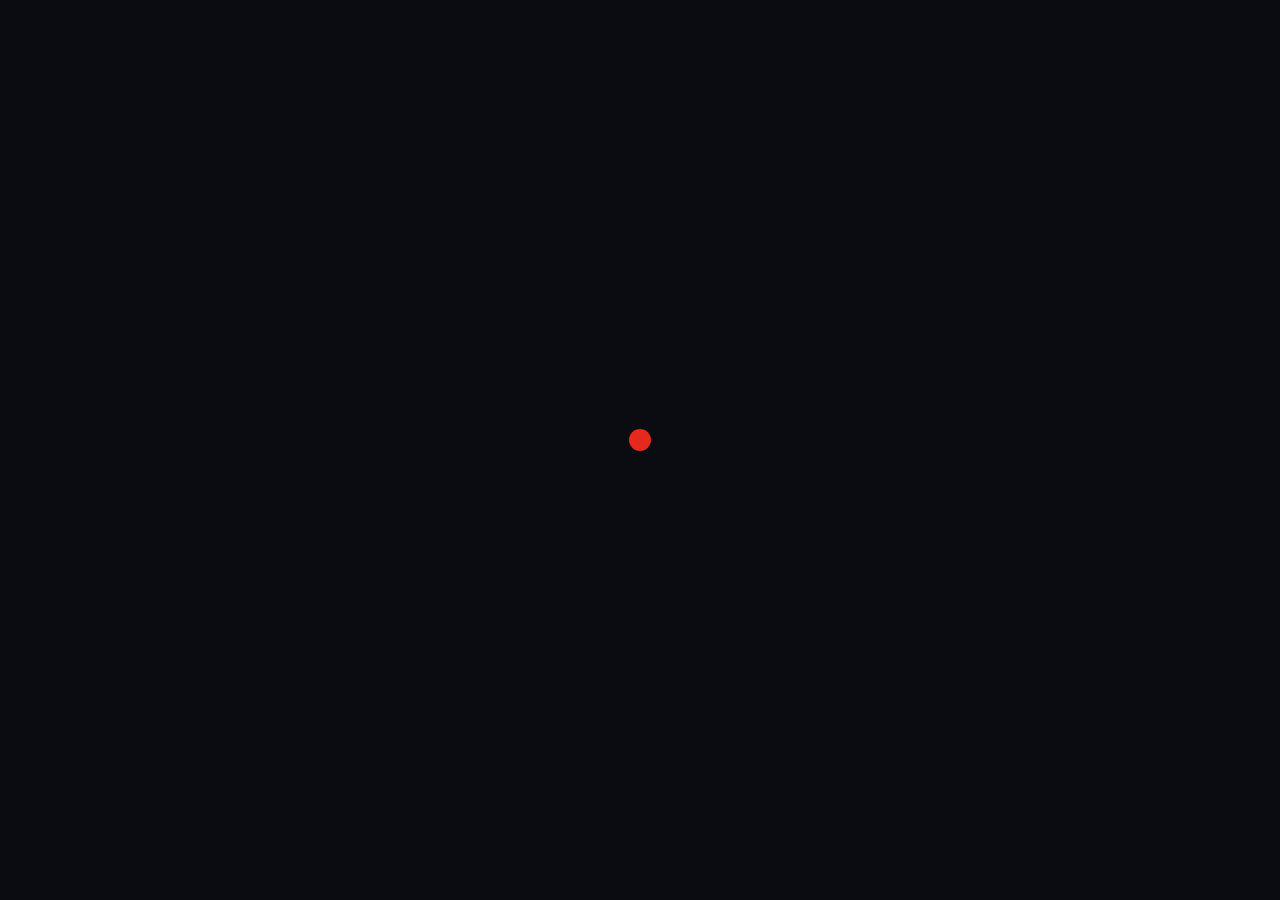
==== index.html @ 398124d1 "Launch and live pages Co-Authored-By: Claude Opus 5.5 <noreply@anthropic.com> Claude-Session: https:" ====
<!doctype html><html lang="en"><head><meta charset="utf-8"><meta name="viewport" content="width=device-width,initial-scale=1"><meta name="robots" content="noindex"><title>Nicosia</title><link rel="icon" href="data:image/svg+xml,%3Csvg xmlns=%27http://www.w3.org/2000/svg%27 viewBox=%270 0 32 32%27%3E%3Ccircle cx=%2716%27 cy=%2716%27 r=%2716%27 fill=%27%23e62b1e%27/%3E%3C/svg%3E"><style>html,body{height:100%;margin:0;background:#0b0b12;color:#fff;font:18px "Helvetica Neue",Helvetica,Arial,sans-serif}body{display:grid;place-items:center}i{width:22px;height:22px;border-radius:50%;background:#e62b1e;display:block;margin:0 auto 20px}div{text-align:center}</style></head><body><div><i></i></div></body></html>
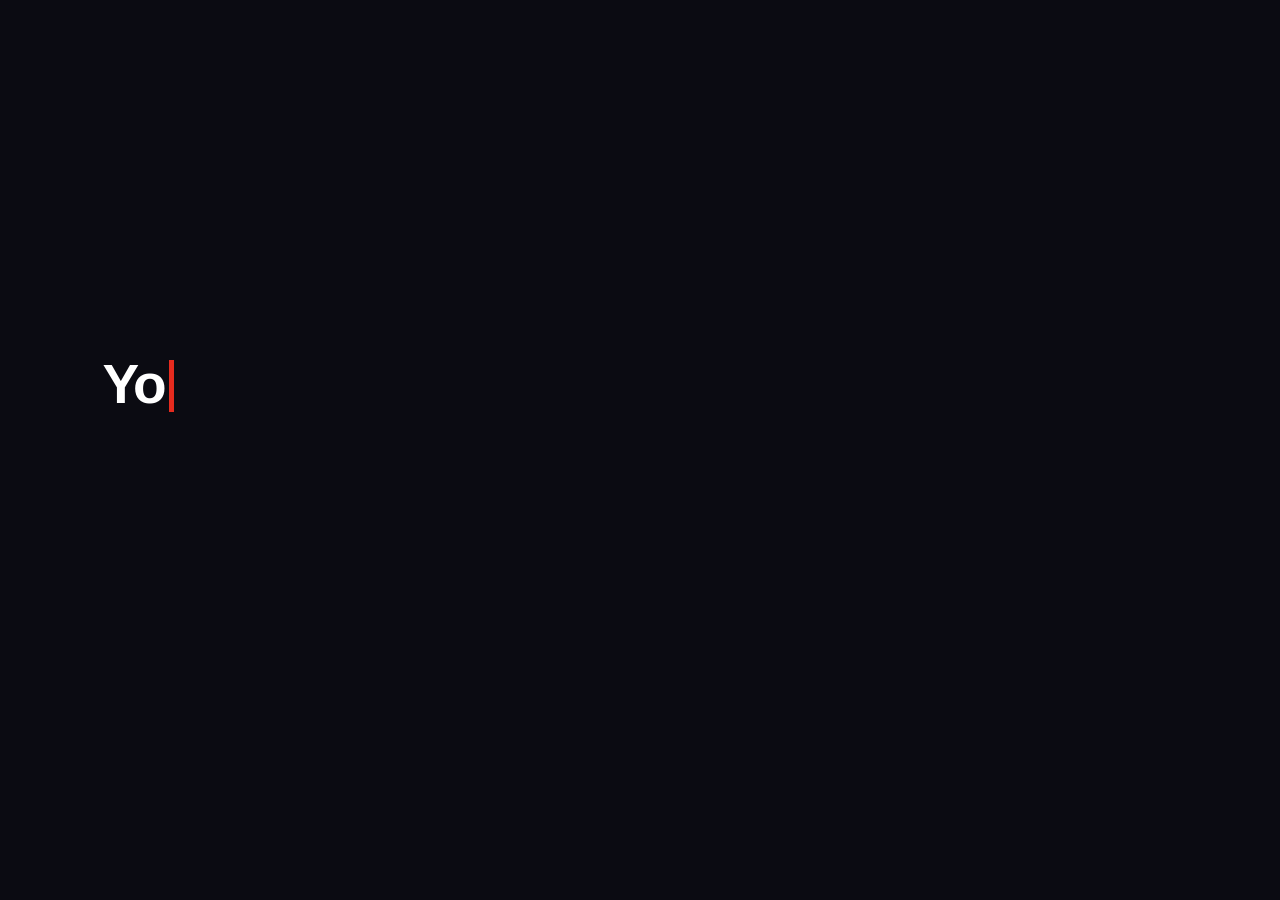
==== commit 67c3cba0: "Update site Co-Authored-By: Claude Opus 5.5 <noreply@anthropic.com> Claude-Session: https://claude.a" ====
--- a/index.html
+++ b/index.html
@@ -1 +1,14 @@
-<!doctype html><html lang="en"><head><meta charset="utf-8"><meta name="viewport" content="width=device-width,initial-scale=1"><meta name="robots" content="noindex"><title>Nicosia</title><link rel="icon" href="data:image/svg+xml,%3Csvg xmlns=%27http://www.w3.org/2000/svg%27 viewBox=%270 0 32 32%27%3E%3Ccircle cx=%2716%27 cy=%2716%27 r=%2716%27 fill=%27%23e62b1e%27/%3E%3C/svg%3E"><style>html,body{height:100%;margin:0;background:#0b0b12;color:#fff;font:18px "Helvetica Neue",Helvetica,Arial,sans-serif}body{display:grid;place-items:center}i{width:22px;height:22px;border-radius:50%;background:#e62b1e;display:block;margin:0 auto 20px}div{text-align:center}</style></head><body><div><i></i></div></body></html>+<!doctype html><html lang="en"><head><meta charset="utf-8"><meta name="viewport" content="width=device-width,initial-scale=1"><meta name="robots" content="noindex"><title>Coming soon</title><meta name="theme-color" content="#0b0b12"><link rel="icon" href="data:image/svg+xml,%3Csvg xmlns=%27http://www.w3.org/2000/svg%27 viewBox=%270 0 32 32%27%3E%3Ccircle cx=%2716%27 cy=%2716%27 r=%2716%27 fill=%27%23e62b1e%27/%3E%3C/svg%3E"><style>
+html,body{height:100%;margin:0;background:#0b0b12;color:#fff}
+body{display:grid;align-items:center;padding:0 clamp(24px,8vw,140px);box-sizing:border-box;font-family:"Helvetica Neue",Helvetica,Arial,sans-serif;-webkit-font-smoothing:antialiased}
+h1{margin:0;font-size:clamp(32px,4.3vw,84px);line-height:1.2;letter-spacing:-.035em;font-weight:700}h1>span{display:block}
+.c{position:relative}.c::after{content:"";position:absolute;left:.08em;top:.12em;width:.09em;height:.95em;background:#e62b1e;animation:b 1.06s steps(1) infinite}
+.busy .c::after{animation:none}.r{visibility:hidden}@keyframes b{50%{opacity:0}}
+@media(prefers-reduced-motion:reduce){.c::after{animation:none}}</style></head><body>
+<h1 aria-label="Young ideas from Cyprus to the world. Great education. Strong community. Coming soon..."><span aria-hidden="true">Young ideas from Cyprus to the world.</span><span aria-hidden="true">Great education. Strong community.</span><span aria-hidden="true">Coming soon...</span></h1>
+<script>(function(){var h=document.querySelector("h1"),c=document.createElement("i"),i=0,j=0,R;c.className="c";
+if(matchMedia("(prefers-reduced-motion:reduce)").matches){h.lastChild.appendChild(c);return}
+R=[].map.call(h.children,function(s){var t=s.textContent,a=document.createElement("span"),r=document.createElement("span");r.className="r";r.textContent=t;s.textContent="";s.append(a,r);return{t:t,a:a,r:r}});
+R[0].a.after(c);
+function go(){var l=R[i];if(j<l.t.length){h.classList.add("busy");j++;l.a.textContent=l.t.slice(0,j);l.r.textContent=l.t.slice(j);setTimeout(go,l.t[j-1]=="."?260:45+Math.random()*65)}else{h.classList.remove("busy");if(++i<R.length){j=0;setTimeout(function(){R[i].a.after(c);go()},550)}}}
+setTimeout(go,900)})()</script></body></html>
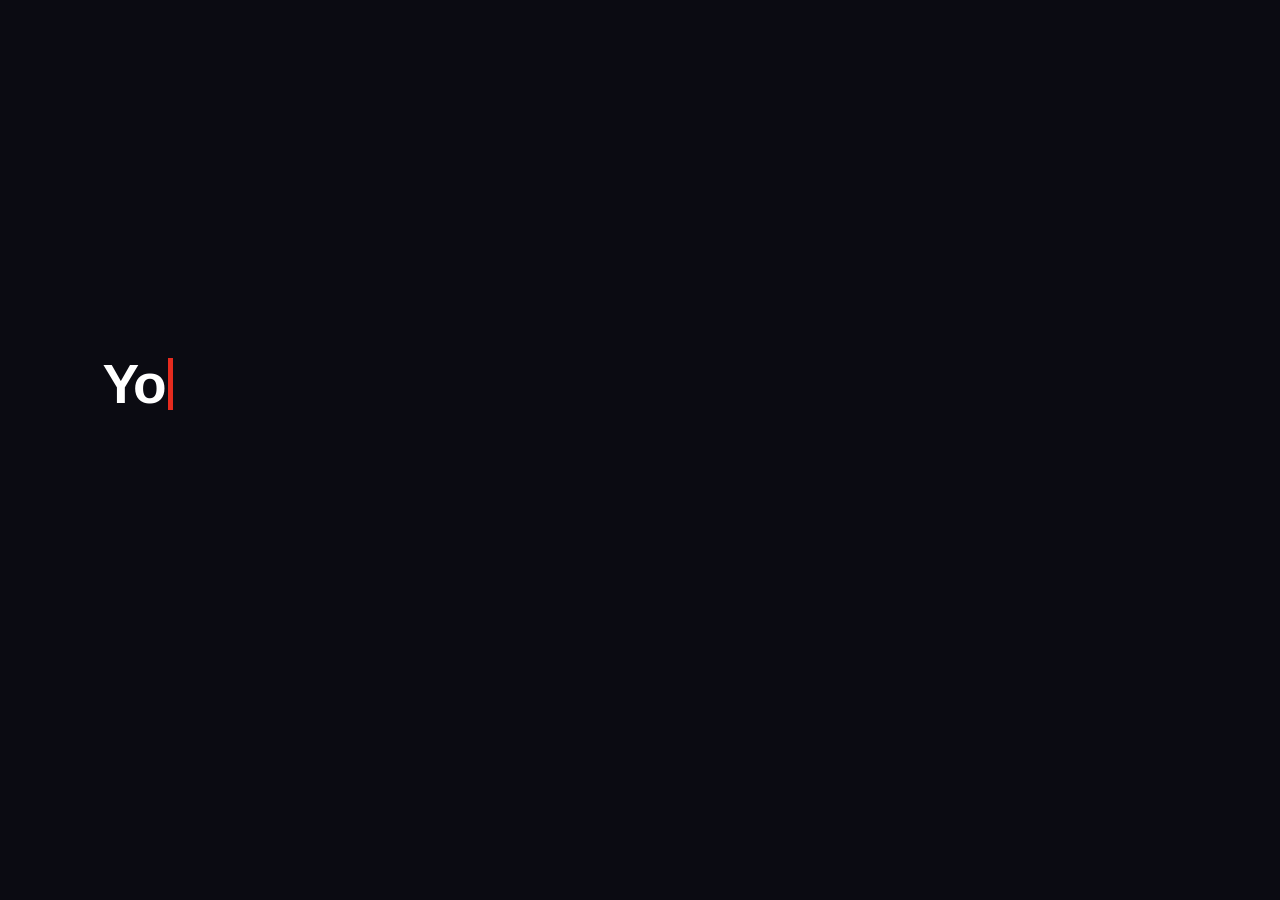
==== commit 9c52c1ce: "Fix typing cursor on iPhone Co-Authored-By: Claude Opus 5.5 <noreply@anthropic.com> Claude-Session: " ====
--- a/index.html
+++ b/index.html
@@ -1,14 +1,17 @@
 <!doctype html><html lang="en"><head><meta charset="utf-8"><meta name="viewport" content="width=device-width,initial-scale=1"><meta name="robots" content="noindex"><title>Coming soon</title><meta name="theme-color" content="#0b0b12"><link rel="icon" href="data:image/svg+xml,%3Csvg xmlns=%27http://www.w3.org/2000/svg%27 viewBox=%270 0 32 32%27%3E%3Ccircle cx=%2716%27 cy=%2716%27 r=%2716%27 fill=%27%23e62b1e%27/%3E%3C/svg%3E"><style>
 html,body{height:100%;margin:0;background:#0b0b12;color:#fff}
 body{display:grid;align-items:center;padding:0 clamp(24px,8vw,140px);box-sizing:border-box;font-family:"Helvetica Neue",Helvetica,Arial,sans-serif;-webkit-font-smoothing:antialiased}
-h1{margin:0;font-size:clamp(32px,4.3vw,84px);line-height:1.2;letter-spacing:-.035em;font-weight:700}h1>span{display:block}
-.c{position:relative}.c::after{content:"";position:absolute;left:.08em;top:.12em;width:.09em;height:.95em;background:#e62b1e;animation:b 1.06s steps(1) infinite}
-.busy .c::after{animation:none}.r{visibility:hidden}@keyframes b{50%{opacity:0}}
-@media(prefers-reduced-motion:reduce){.c::after{animation:none}}</style></head><body>
+h1{position:relative;margin:0;font-size:clamp(32px,4.3vw,84px);line-height:1.2;letter-spacing:-.035em;font-weight:700}h1>span{display:block}
+.c{position:absolute;left:0;top:0;width:.09em;height:.95em;background:#e62b1e;animation:b 1.06s steps(1) infinite}
+.busy .c{animation:none}.r{visibility:hidden}@keyframes b{50%{opacity:0}}
+@media(prefers-reduced-motion:reduce){.c{animation:none}}</style></head><body>
 <h1 aria-label="Young ideas from Cyprus to the world. Great education. Strong community. Coming soon..."><span aria-hidden="true">Young ideas from Cyprus to the world.</span><span aria-hidden="true">Great education. Strong community.</span><span aria-hidden="true">Coming soon...</span></h1>
 <script>(function(){var h=document.querySelector("h1"),c=document.createElement("i"),i=0,j=0,R;c.className="c";
-if(matchMedia("(prefers-reduced-motion:reduce)").matches){h.lastChild.appendChild(c);return}
+if(matchMedia("(prefers-reduced-motion:reduce)").matches){i=-1}
 R=[].map.call(h.children,function(s){var t=s.textContent,a=document.createElement("span"),r=document.createElement("span");r.className="r";r.textContent=t;s.textContent="";s.append(a,r);return{t:t,a:a,r:r}});
-R[0].a.after(c);
-function go(){var l=R[i];if(j<l.t.length){h.classList.add("busy");j++;l.a.textContent=l.t.slice(0,j);l.r.textContent=l.t.slice(j);setTimeout(go,l.t[j-1]=="."?260:45+Math.random()*65)}else{h.classList.remove("busy");if(++i<R.length){j=0;setTimeout(function(){R[i].a.after(c);go()},550)}}}
-setTimeout(go,900)})()</script></body></html>+if(i<0){R.forEach(function(l){l.a.textContent=l.t;l.r.textContent=""});i=R.length-1;j=R[i].t.length}
+function cur(){var l=R[i],n=(j?l.a:l.r).firstChild,g=document.createRange(),b=h.getBoundingClientRect(),q,k;g.setStart(n,j?j-1:0);g.setEnd(n,j?j:1);k=g.getClientRects();q=k[k.length-1];if(!q)return;
+var f=parseFloat(getComputedStyle(h).fontSize);c.style.left=((j?q.right:q.left)-b.left+f*.06)+"px";c.style.top=(q.top-b.top+(q.height-f*.95)/2)+"px"}
+h.appendChild(c);cur();addEventListener("resize",cur);if(document.fonts)document.fonts.ready.then(cur);
+function go(){var l=R[i];if(j<l.t.length){h.classList.add("busy");j++;l.a.textContent=l.t.slice(0,j);l.r.textContent=l.t.slice(j);cur();setTimeout(go,l.t[j-1]=="."?260:45+Math.random()*65)}else{h.classList.remove("busy");if(i<R.length-1)setTimeout(function(){i++;j=0;cur();go()},550)}}
+if(!(i==R.length-1&&j))setTimeout(go,900)})()</script></body></html>
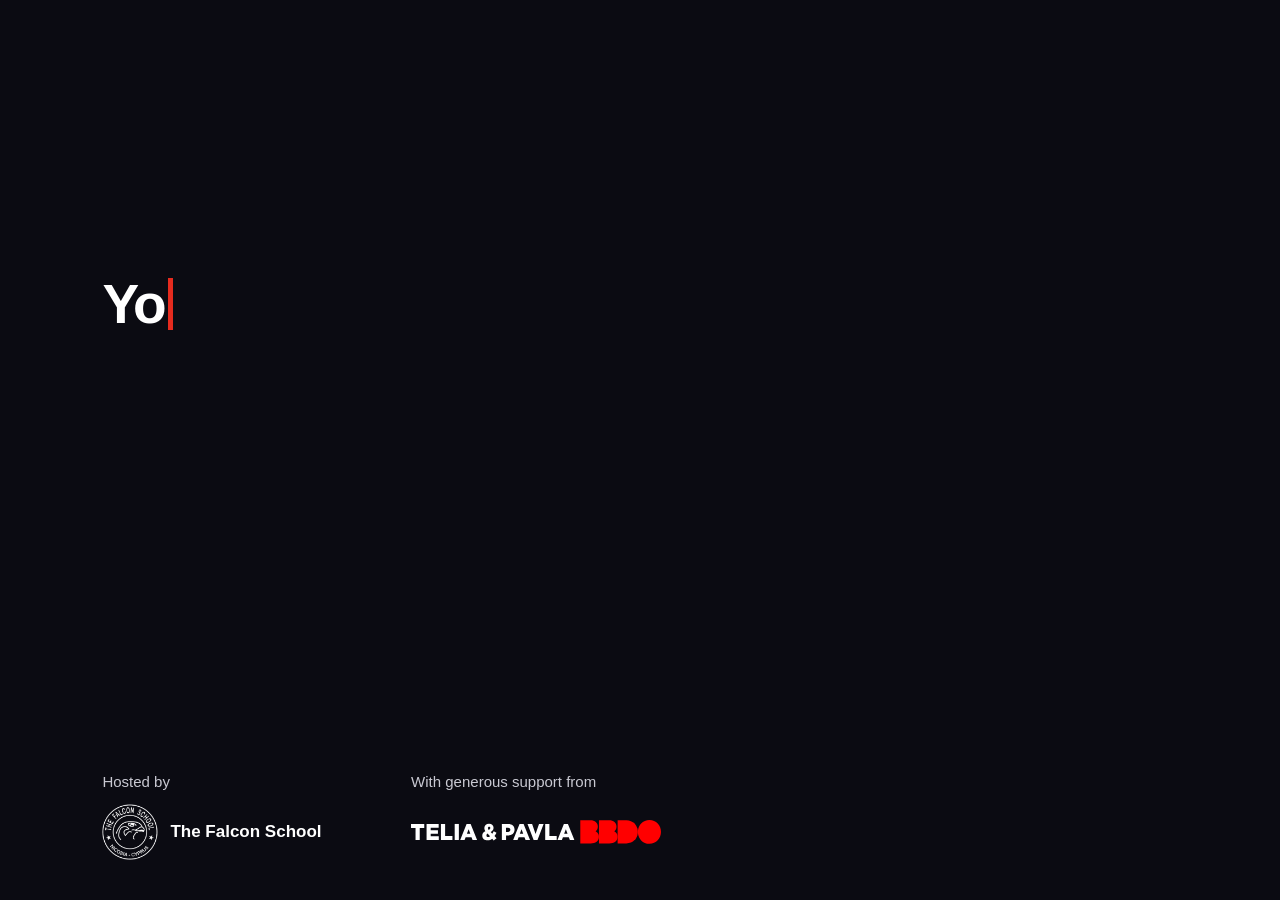
==== commit 915fef3a: "Add host and supporter to the coming soon page Co-Authored-By: Claude Opus 5.5 <noreply@anthropic.co" ====
--- a/index.html
+++ b/index.html
@@ -1,11 +1,16 @@
 <!doctype html><html lang="en"><head><meta charset="utf-8"><meta name="viewport" content="width=device-width,initial-scale=1"><meta name="robots" content="noindex"><title>Coming soon</title><meta name="theme-color" content="#0b0b12"><link rel="icon" href="data:image/svg+xml,%3Csvg xmlns=%27http://www.w3.org/2000/svg%27 viewBox=%270 0 32 32%27%3E%3Ccircle cx=%2716%27 cy=%2716%27 r=%2716%27 fill=%27%23e62b1e%27/%3E%3C/svg%3E"><style>
-html,body{height:100%;margin:0;background:#0b0b12;color:#fff}
-body{display:grid;align-items:center;padding:0 clamp(24px,8vw,140px);box-sizing:border-box;font-family:"Helvetica Neue",Helvetica,Arial,sans-serif;-webkit-font-smoothing:antialiased}
+html,body{margin:0;background:#0b0b12;color:#fff}
+body{display:grid;grid-template-rows:1fr auto;align-items:center;min-height:100vh;min-height:100svh;padding:0 clamp(24px,8vw,140px);box-sizing:border-box;font-family:"Helvetica Neue",Helvetica,Arial,sans-serif;-webkit-font-smoothing:antialiased}
 h1{position:relative;margin:0;font-size:clamp(32px,4.3vw,84px);line-height:1.2;letter-spacing:-.035em;font-weight:700}h1>span{display:block}
 .c{position:absolute;left:0;top:0;width:.09em;height:.95em;background:#e62b1e;animation:b 1.06s steps(1) infinite}
 .busy .c{animation:none}.r{visibility:hidden}@keyframes b{50%{opacity:0}}
+footer{display:flex;flex-wrap:wrap;gap:28px clamp(40px,7vw,110px);padding:32px 0 calc(40px + env(safe-area-inset-bottom));font-size:15px;line-height:1.35;color:#c9c9d2}
+footer div{display:flex;flex-direction:column;gap:12px}footer a{display:flex;align-items:center;gap:12px;height:56px;color:#fff;font-weight:700;font-size:17px;text-decoration:none}footer a:focus-visible{outline:2px solid #fff;outline-offset:4px}
+footer .f img{width:56px;height:56px;object-fit:contain}footer .b img{width:min(250px,70vw);height:auto}
 @media(prefers-reduced-motion:reduce){.c{animation:none}}</style></head><body>
 <h1 aria-label="Young ideas from Cyprus to the world. Great education. Strong community. Coming soon..."><span aria-hidden="true">Young ideas from Cyprus to the world.</span><span aria-hidden="true">Great education. Strong community.</span><span aria-hidden="true">Coming soon...</span></h1>
+<footer><div class="f"><span>Hosted by</span><a href="https://www.falconschool.ac.cy/" rel="noopener"><img src="assets/falcon-crest-white.png" alt="" width="56" height="56">The Falcon School</a></div>
+<div class="b"><span>With generous support from</span><a href="https://tpbbdo.com.cy/" rel="noopener"><img src="assets/p-bbdo-white.svg" alt="Telia &amp; Pavla BBDO" width="350" height="34"></a></div></footer>
 <script>(function(){var h=document.querySelector("h1"),c=document.createElement("i"),i=0,j=0,R;c.className="c";
 if(matchMedia("(prefers-reduced-motion:reduce)").matches){i=-1}
 R=[].map.call(h.children,function(s){var t=s.textContent,a=document.createElement("span"),r=document.createElement("span");r.className="r";r.textContent=t;s.textContent="";s.append(a,r);return{t:t,a:a,r:r}});
